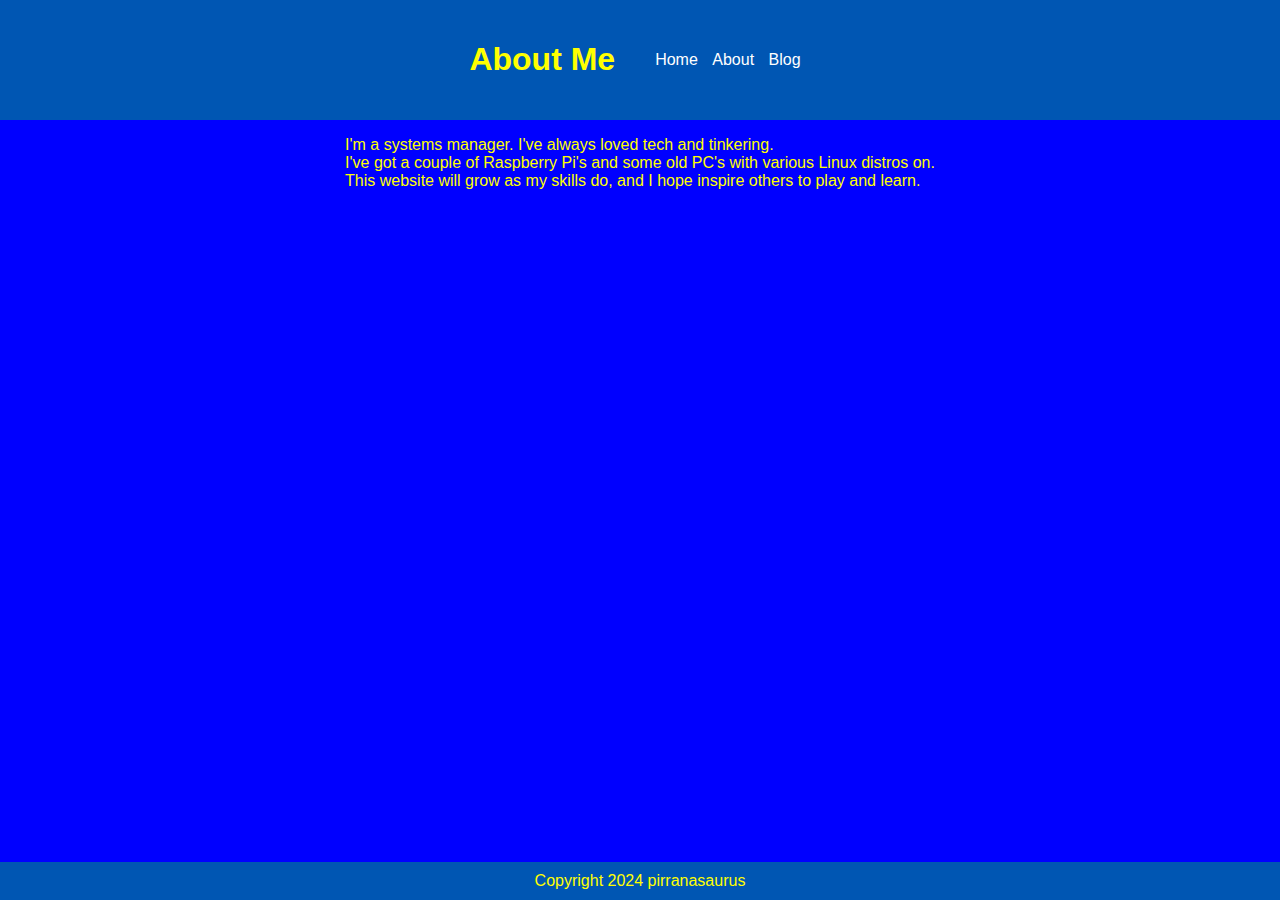
==== about.html @ 42e385ec "added pages and some content" ====
<!DOCTYPE html>
<html>

<head>
    <!-- Other head elements here -->
    <link rel="stylesheet" href="styles.css"> <!-- Add this line to reference the CSS file -->
</head>


<body>
    <header>
        <h1>About Me</h1>
        <nav>
            <ul>
                <li><a href="index.html">Home</a></li>
                <li><a href="about.html">About</a></li>
                <li><a href="blog_posts.html">Blog</a></li>
            </ul>
        </nav>
    </header>
    
    <main id="content-container">
      <p>
        I'm a systems manager. I've always loved tech and tinkering.<br>
        I've got a couple of Raspberry Pi's and some old PC's with various Linux distros on.<br>
        This website will grow as my skills do, and I hope inspire others to play and learn.
      </p>
    </main>
    
    <footer>Copyright 2024 pirranasaurus</footer>
</body>

</html>
---- styles.css ----
* {
    box-sizing: border-box;
}

body {
    display: flex;
    flex-direction: column;
    align-items: center;
    margin: 0;
    padding: 0;
    font-family: Arial, sans-serif;
    background-color: blue; /* Set the background color of the website to blue */
    color: yellow; /* Set the font color to yellow */
}

header {
    width: 100%;
    background-color: #0056b3; /* Darker shade of blue for the header */
    padding: 20px;
    display: flex;
    justify-content: center;
    align-items: center;
}

nav ul {
    list-style-type: none;
}

nav ul li {
    display: inline;
    margin-right: 10px;
}

nav ul li a {
    text-decoration: none;
    color: white; /* Font color for the navigation links */
}

nav ul li a:hover {
    color: yellow; /* Font color for the navigation links on hover */
}


main#content-container {
    width: 80%;
    display: flex;
    flex-wrap: wrap;
    justify-content: space-around;
}

footer {
    background-color: #0056b3; /* Darker shade of blue for the footer */
    padding: 10px;
    text-align: center;
    width: 100%;
    position: fixed;
    bottom: 0;
}
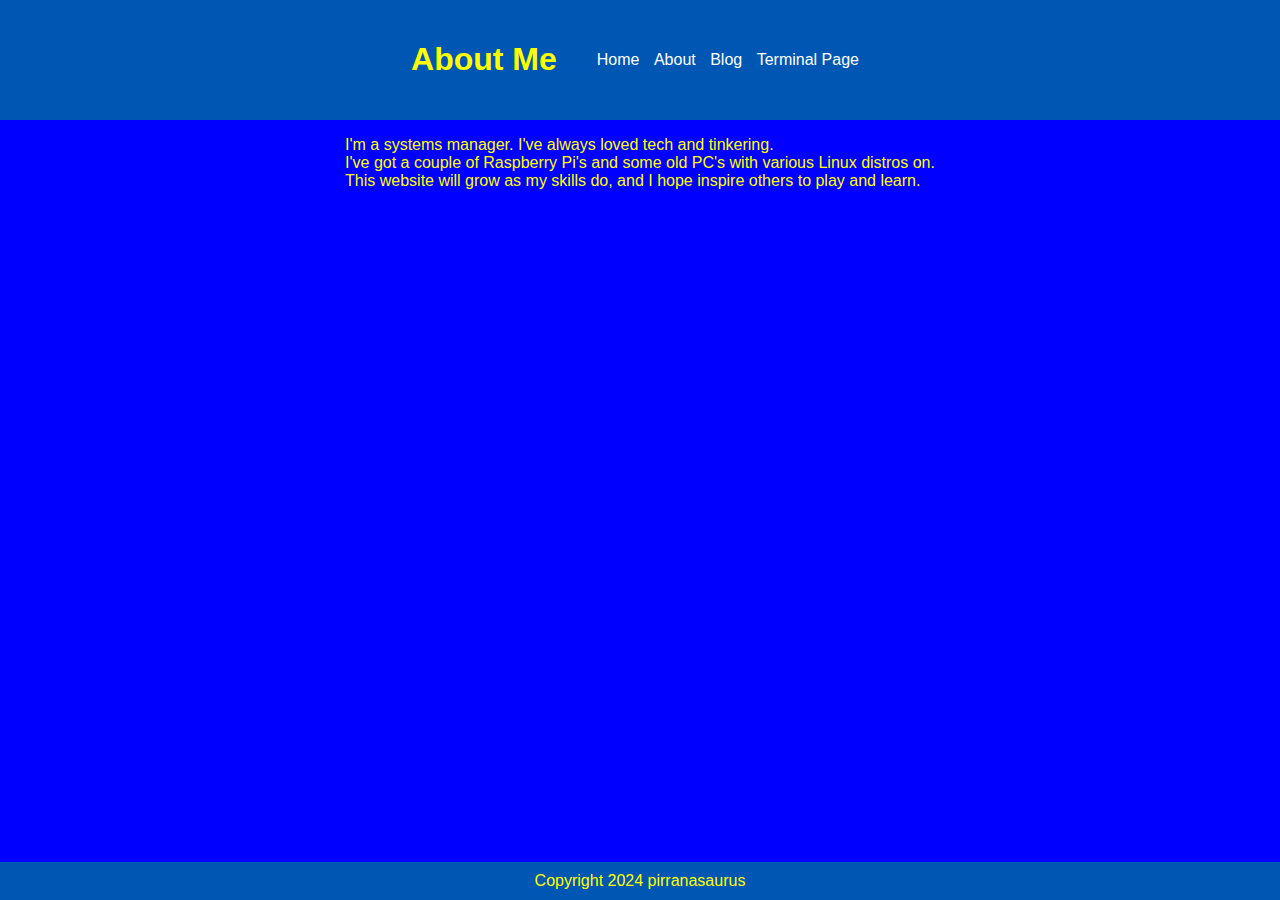
==== commit ff461326: "will this fix it?" ====
--- a/about.html
+++ b/about.html
@@ -15,6 +15,7 @@
                 <li><a href="index.html">Home</a></li>
                 <li><a href="about.html">About</a></li>
                 <li><a href="blog_posts.html">Blog</a></li>
+                <li><a href="terminal.html">Terminal Page</a></li>
             </ul>
         </nav>
     </header>
